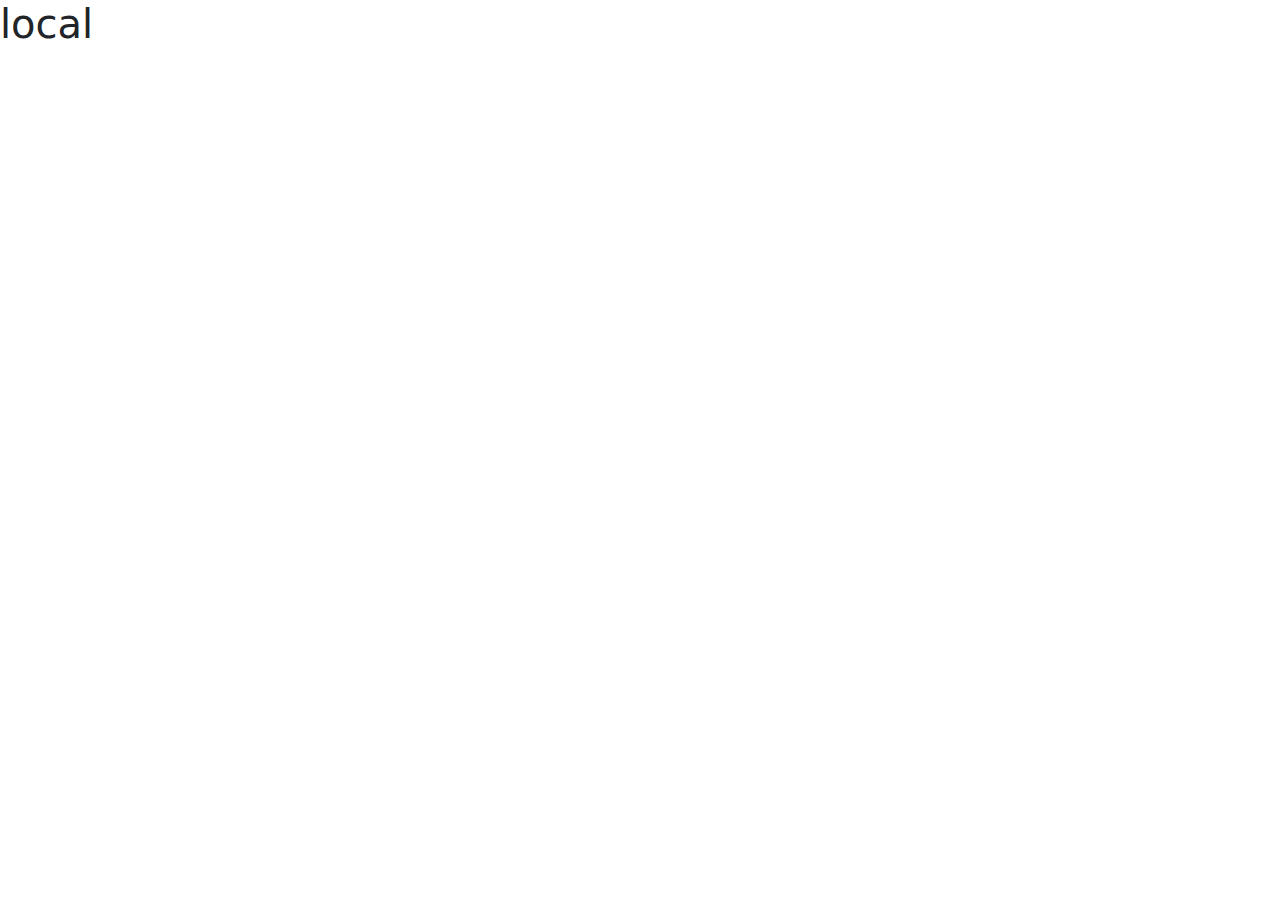
==== HTML-CSS/BOOTSTRAP/installation/local.html @ 078cd58d "a" ====
<!DOCTYPE html>
<html lang="en">
<head>
    <meta charset="UTF-8">
    <meta name="viewport" content="width=device-width, initial-scale=1.0">
    <link rel="stylesheet" href="../assets/lib/css/bootstrap.css">
    <title>local</title>
</head>
<body>
    <h1>local</h1>

    
    
</body>
</html>
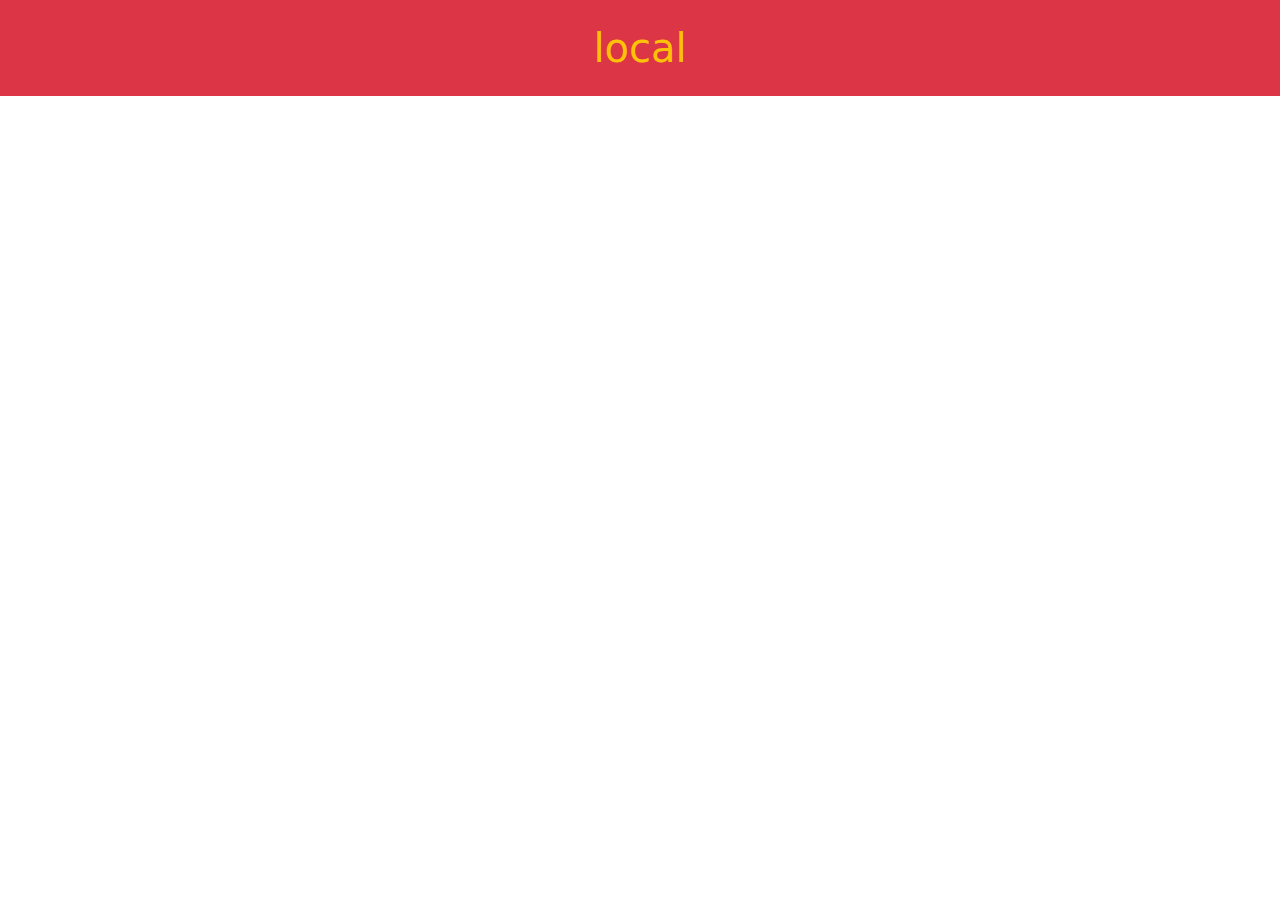
==== commit 9be16c68: "A" ====
--- a/HTML-CSS/BOOTSTRAP/installation/local.html
+++ b/HTML-CSS/BOOTSTRAP/installation/local.html
@@ -7,9 +7,9 @@
     <title>local</title>
 </head>
 <body>
-    <h1>local</h1>
+    <h1 class="text-center bg-danger text-warning p-4" >local</h1>
 
     
-    
+    <script src="../assets/lib/js/bootstrap.js"></script>
 </body>
 </html>